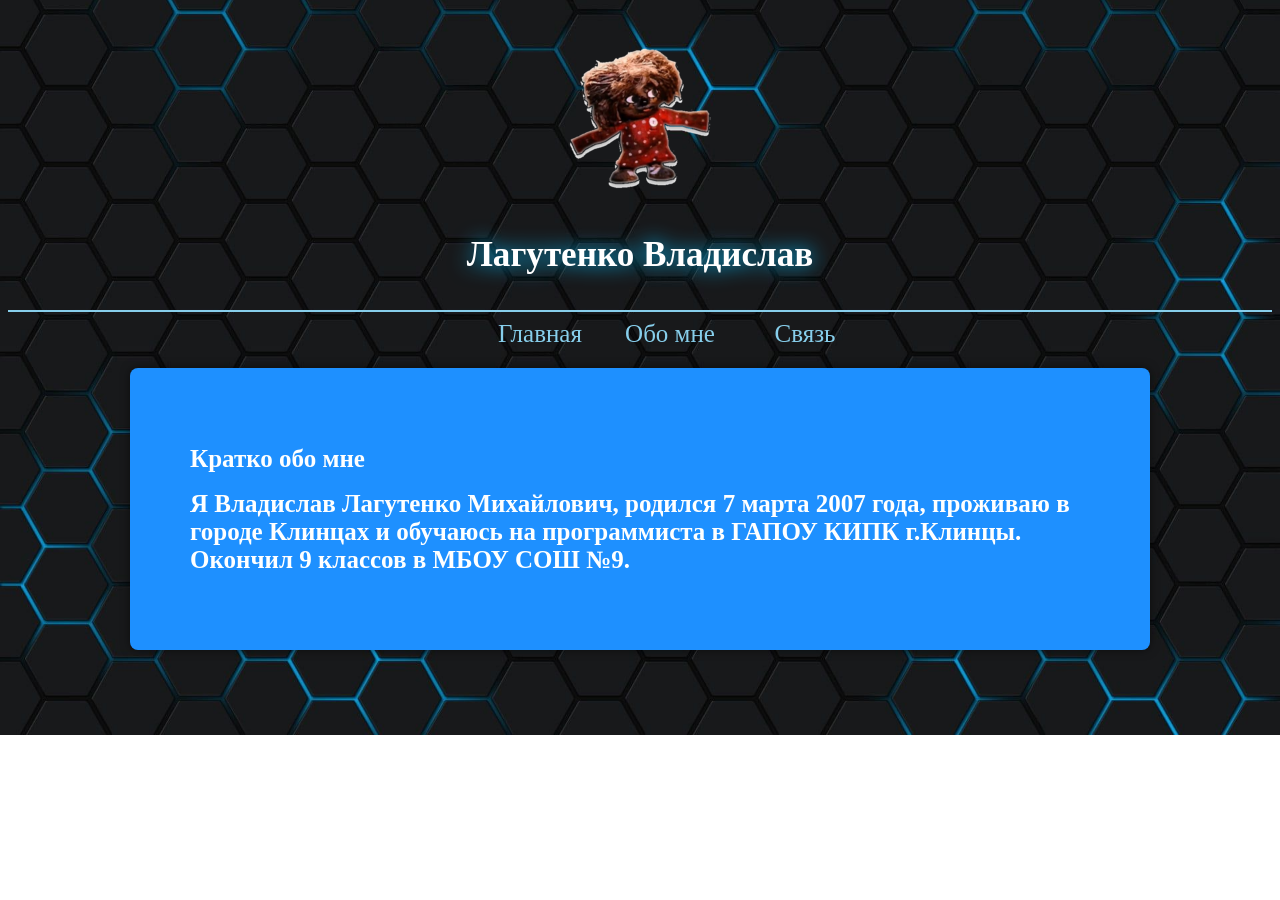
==== index.html @ edb46ac1 "Add files via upload" ====
<!DOCTYPE html>
<html lang="en">
    <head>
        <meta charset="UTF-8" />
        <title>Cайт обо мне</title>
        <link rel="stylesheet" href="styles.css" />
        <script src="script.js"></script>
    </head>
    <body>
        <p class="image1">
         <img src="logo.png">
        </p>
        
        <div class="text1">
        
        <h3>Лагутенко Владислав</h3>
        </div>
        <hr style="border: none; border-top: 2px solid #87CEEB; width: 100%;">
        
        <div class="glavnya">
        <a href="index.html" >Главная</a>
        </div>
        
        <div class="podrobno">
        <a href="stranica2.html" >Обо мне</a>
        </div>
        
        <div class="contact">
       <a href="stranica3.html" >Связь</a>
        </div>
 <div class="container">
 
    <header>
      <h1>Кратко обо мне</h1>
    </header>
    
     
      <div class="section">
     <h1>Я Владислав Лагутенко Михайлович, родился 7 марта 2007 года, проживаю в городе Клинцах и обучаюсь на программиста в ГАПОУ КИПК г.Клинцы. Окончил 9 классов в МБОУ СОШ №9.
      </h1>
    </div>
 
    </div>
    </body>
</html>
---- styles.css ----
.title {
    color: green;
}
.image1 {
    text-align-last: center;

}
.text1 {
    text-align: center;
    font-size: 30px;
    margin-top: -20px;
    filter: drop-shadow(0 0 10px #00BFFF);
color: #FFFFFF;
}

body {
     background-image: url('fon.jpg');
            background-size: cover; /* Покрывает весь экран */
            background-repeat: no-repeat; /* Не повторять изображение */
            background-position: center; /* Центрировать изображение */
}
.glavnya {
    text-align: center;
    font-size: 25px;
    margin-left: -200px;
    color: #87CEEB;
}
.podrobno {
    text-align: center;
    font-size: 25px;
    margin-top: -28px;
    margin-right: -60px;
    color: #87CEEB;
}
.contact {
    text-align: center;
    font-size: 25px;
    margin-top: -28px;
    margin-right: -330px;
    color: #87CEEB;
}
.card {
  background-color: red;
  box-shadow: 0 4px 6px red;
  width: 300px;
  border-radius: 8px;
  overflow: hidden;
  padding: 16px;
}
.container {
      width: 80%;
      max-width: 900px; /* Добавил ограничение по ширине */
      margin: 20px auto;
      padding: 60px;
      background-color: #1E90FF; /* Чёрный прозрачный фон для основного контейнера */
      border-radius: 8px;
      box-shadow: 0 0 10px rgba(0, 0, 0, 0.5);
      color: #fff;
}
a {
  text-decoration: none;
    color: inherit;
}
h1 {
    font-size: 25px;
}
.address {
font-size: 30px;
}
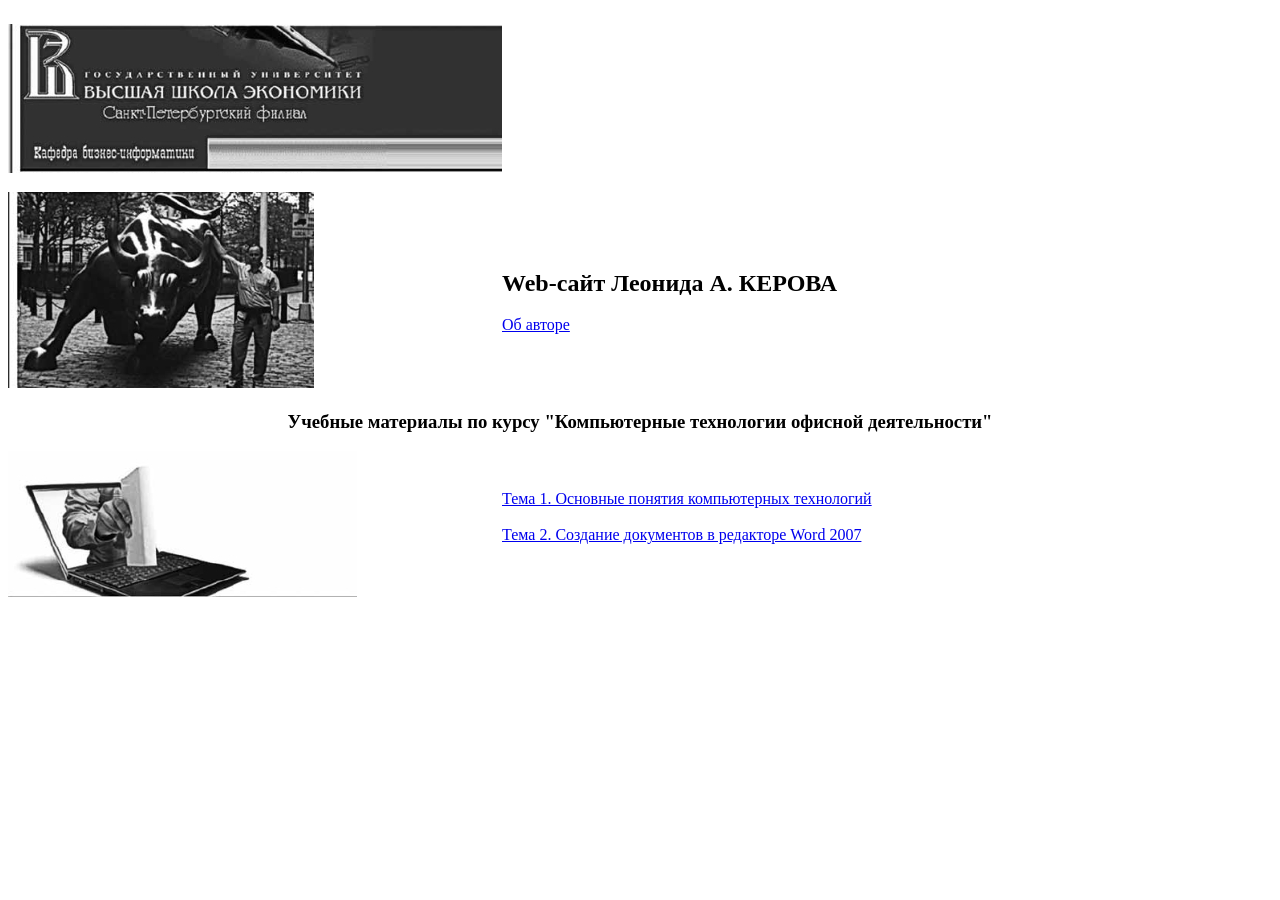
==== commit 5f5074b1: "Add files via upload" ====
--- a/index.html
+++ b/index.html
@@ -1,45 +1,55 @@
-<!DOCTYPE html>
-<html lang="en">
-    <head>
-        <meta charset="UTF-8" />
-        <title>Cайт обо мне</title>
-        <link rel="stylesheet" href="styles.css" />
-        <script src="script.js"></script>
-    </head>
-    <body>
-        <p class="image1">
-         <img src="logo.png">
-        </p>
-        
-        <div class="text1">
-        
-        <h3>Лагутенко Владислав</h3>
-        </div>
-        <hr style="border: none; border-top: 2px solid #87CEEB; width: 100%;">
-        
-        <div class="glavnya">
-        <a href="index.html" >Главная</a>
-        </div>
-        
-        <div class="podrobno">
-        <a href="stranica2.html" >Обо мне</a>
-        </div>
-        
-        <div class="contact">
-       <a href="stranica3.html" >Связь</a>
-        </div>
- <div class="container">
- 
-    <header>
-      <h1>Кратко обо мне</h1>
-    </header>
-    
-     
-      <div class="section">
-     <h1>Я Владислав Лагутенко Михайлович, родился 7 марта 2007 года, проживаю в городе Клинцах и обучаюсь на программиста в ГАПОУ КИПК г.Клинцы. Окончил 9 классов в МБОУ СОШ №9.
-      </h1>
-    </div>
- 
-    </div>
-    </body>
-</html>
+﻿<!--<%@ Page Language="C#" AutoEventWireup="true" CodeBehind="index.aspx.cs" Inherits="prakt.index" %>-->
+
+<!DOCTYPE html>
+
+<html xmlns="http://www.w3.org/1999/xhtml">
+<head>
+    <title>Безымянная страница</title>
+    <link rel=»Stylesheet»
+          type=»text/css»
+          href=»StyleSheet1.css» />
+</head>
+<body>
+    <table width="100%" cellpadding="0" cellspacing="0">
+        <tr>
+            <!-- Верхний колонтитул -->
+            <td width="465px" height="184px">
+                <img src="Images/1.gif" alt="1" />
+            </td>
+        </tr>
+        <tr>
+            <!-- Фотография автора и название сайта -->
+            <td width="465px">
+                <img src="Images/2.gif" alt="2" />
+            </td>
+            <td>
+                <h2>Web-сайт Леонида А. КЕРОВА</h2>
+                <div class="header">
+                    <a href="https://ru.wikipedia.org/wiki/%D0%9C%D0%BE%D1%81%D0%BA%D0%B2%D0%B0">Об авторе</a>
+                </div>
+            </td>
+        </tr>
+        <tr>
+            <!-- Название курса -->
+            <td colspan="2" align="center">
+                <h3>
+                    Учебные материалы по курсу "Компьютерные технологии офисной деятельности"
+                </h3>
+            </td>
+        </tr>
+        <tr>
+            <td width="465px">
+                <img src="Images/3.gif" alt="3" />
+            </td>
+            <td>
+                <div class="header">
+                    <a href="https://sdo.upkisb.ru/pluginfile.php/620/mod_resource/content/1/%D0%9B%D0%B5%D0%BA%D1%86%D0%B8%D1%8F%201.%20%D0%9E%D1%81%D0%BD%D0%BE%D0%B2%D0%BD%D1%8B%D0%B5%20%D0%BF%D0%BE%D0%BD%D1%8F%D1%82%D0%B8%D1%8F%20%D0%B8%D0%BD%D1%84%D0%BE%D1%80%D0%BC%D0%B0%D1%86%D0%B8%D0%BE%D0%BD%D0%BD%D1%8B%D1%85%20%D1%82%D0%B5%D1%85%D0%BD%D0%BE%D0%BB%D0%BE%D0%B3%D0%B8%D0%B9.pdf">Тема 1. Основные понятия компьютерных технологий</a>
+                </div><br />
+                <div class="header">
+                    <a href="CompTech/02.htm">Тема 2. Создание документов в редакторе Word 2007</a>
+                </div><br />
+            </td>
+        </tr>
+    </table>
+</body>
+</html>
